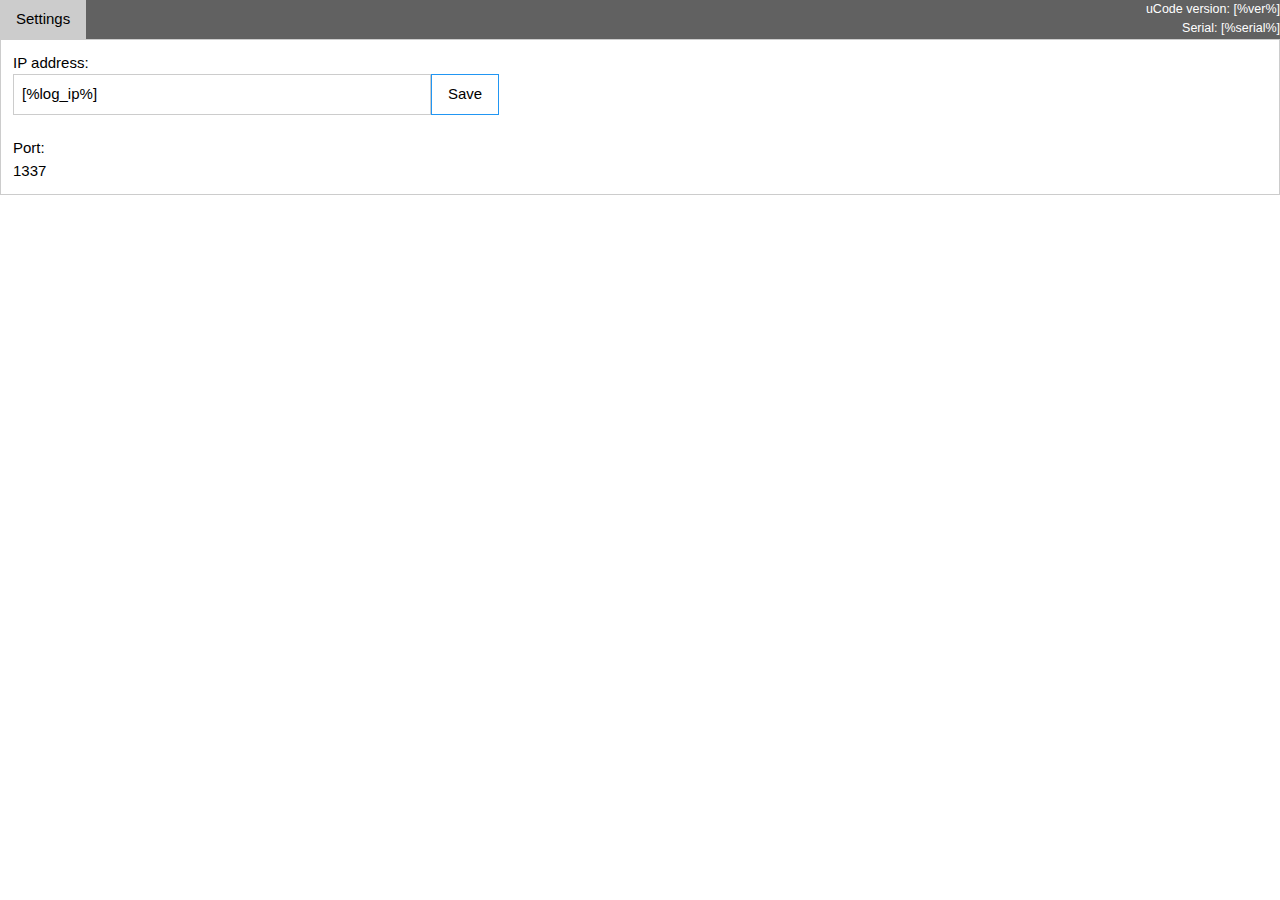
==== main/html/debug.html @ 43709cb4 "Added remote UDP logging" ====
<head>
<meta http-equiv="Content-Type" content="text/html;charset=ISO-8859-1">
<meta name="viewport" content="width=device-width,initial-scale=1.0">
<link rel="stylesheet" href="styles.css">
<link rel="shortcut icon" href="favicon.ico" type="image/x-icon">
</head>
<html><body>

<div class="w3-bar w3-dark-grey">
  <button class="w3-bar-item w3-button tablink" id="defaultOpen" onclick="openTab(event, 'SettingsTab')">Settings</button>
  <div align=right style="font-size:smaller">uCode version: [%ver%]</div>
  <div align=right style="font-size:smaller">Serial: [%serial%]</div>
</div>

<!-- ############ Main settings tab ############ -->
<div id="SettingsTab" class="w3-container w3-border tabcontent" style="border:1px solid #000;padding: 12px">
<form name="settingsForm" class="w3-container3">
<div class="w3-third">
<label>IP address:</label>
<input class="w3-input w3-border" placeholder="One" type='text' maxlength='15' name='ipaddr' value="[%log_ip%]" onchange='httpGetNoWait( "name=log_ip&value=" + this.value);'><br>
<label>Port:</label><div>1337</div>
</div>

<br>
<input class="w3-button w3-border w3-border-blue" type='button' value='Save' onclick='return commit_debug_data();'>
</form>

  <div id="saved_modal" class="w3-modal">
    <div class="w3-modal-content w3-card w3-center" style="max-width:600px">
    <header class="w3-container w3-teal">
      <h2>Information</h2>
    </header>
    <div class="w3-container">
      <div class="w3-center"><br>
      The settings are saved.
      </div>
    </div>

      <div class="w3-container w3-padding-16">
        <button onclick="document.getElementById('saved_modal').style.display='none'" type="button" class="w3-button w3-green w3-right">Ok</button>
      </div>
    </div>
  </div>

</div>
<br>

<script type="text/javascript">

function openTab(evt, tabName)
{
    var i, tabcontent, tablinks;
    tabcontent = document.getElementsByClassName("tabcontent");
    for (i = 0; i < tabcontent.length; i++) {
        tabcontent[i].style.display = "none";
    }
    tablinks = document.getElementsByClassName("tablink");
    for (i = 0; i < tablinks.length; i++) {
        tablinks[i].className = tablinks[i].className.replace(" w3-blue", "");
    }
    document.getElementById(tabName).style.display = "block";
    evt.currentTarget.className += " w3-blue";
} 

function httpGet(theUrl, callback)
{
    var xmlHttp = new XMLHttpRequest();
    xmlHttp.open( "POST", "/param", true );
    xmlHttp.addEventListener("load", function(e)
    {
        if (this.status == 200) {
            callback(this.responseText);
        };
    } );
    xmlHttp.send( theUrl );
}

function httpGetNoWait(theUrl)
{
    var xmlHttp = new XMLHttpRequest();
    xmlHttp.open( "POST", "/param", true );
    xmlHttp.send( theUrl );
}

function commit_debug_data()
{
    httpGet( "name=apply_debug&value=true", function(v) {
       document.getElementById('saved_modal').style.display='block'; } );
    return true;
}

document.getElementById("defaultOpen").click();

</script>
</body></html>
---- main/html/styles.css ----
﻿/* W3.CSS 4.12 Novemberr 2018 by Jan Egil and Borge Refsnes */
html{box-sizing:border-box}*,*:before,*:after{box-sizing:inherit}
/* Extract from normalize.css by Nicolas Gallagher and Jonathan Neal git.io/normalize */
html{-ms-text-size-adjust:100%;-webkit-text-size-adjust:100%}body{margin:0}
article,aside,details,figcaption,figure,footer,header,main,menu,nav,section,summary{display:block}
audio,canvas,progress,video{display:inline-block}progress{vertical-align:baseline}
audio:not([controls]){display:none;height:0}[hidden],template{display:none}
a{background-color:transparent;-webkit-text-decoration-skip:objects}
a:active,a:hover{outline-width:0}abbr[title]{border-bottom:none;text-decoration:underline;text-decoration:underline dotted}
dfn{font-style:italic}mark{background:#ff0;color:#000}
small{font-size:80%}sub,sup{font-size:75%;line-height:0;position:relative;vertical-align:baseline}
sub{bottom:-0.25em}sup{top:-0.5em}figure{margin:1em 40px}img{border-style:none}svg:not(:root){overflow:hidden}
code,kbd,pre,samp{font-family:monospace,monospace;font-size:1em}hr{box-sizing:content-box;height:0;overflow:visible}
button,input,select,textarea{font:inherit;margin:0}optgroup{font-weight:bold}
button,input{overflow:visible}button,select{text-transform:none}
button,html [type=button],[type=reset],[type=submit]{-webkit-appearance:button}
button::-moz-focus-inner, [type=button]::-moz-focus-inner, [type=reset]::-moz-focus-inner, [type=submit]::-moz-focus-inner{border-style:none;padding:0}
button:-moz-focusring, [type=button]:-moz-focusring, [type=reset]:-moz-focusring, [type=submit]:-moz-focusring{outline:1px dotted ButtonText}
fieldset{border:1px solid #c0c0c0;margin:0 2px;padding:.35em .625em .75em}
legend{color:inherit;display:table;max-width:100%;padding:0;white-space:normal}textarea{overflow:auto}
[type=checkbox],[type=radio]{padding:0}
[type=number]::-webkit-inner-spin-button,[type=number]::-webkit-outer-spin-button{height:auto}
[type=search]{-webkit-appearance:textfield;outline-offset:-2px}
[type=search]::-webkit-search-cancel-button,[type=search]::-webkit-search-decoration{-webkit-appearance:none}
::-webkit-input-placeholder{color:inherit;opacity:0.54}
::-webkit-file-upload-button{-webkit-appearance:button;font:inherit}
/* End extract */
html,body{font-family:Verdana,sans-serif;font-size:15px;line-height:1.5}html{overflow-x:hidden}
h1{font-size:36px}h2{font-size:30px}h3{font-size:24px}h4{font-size:20px}h5{font-size:18px}h6{font-size:16px}.w3-serif{font-family:serif}
h1,h2,h3,h4,h5,h6{font-family:"Segoe UI",Arial,sans-serif;font-weight:400;margin:10px 0}.w3-wide{letter-spacing:4px}
hr{border:0;border-top:1px solid #eee;margin:20px 0}
.w3-image{max-width:100%;height:auto}img{vertical-align:middle}a{color:inherit}
.w3-table,.w3-table-all{border-collapse:collapse;border-spacing:0;width:100%;display:table}.w3-table-all{border:1px solid #ccc}
.w3-bordered tr,.w3-table-all tr{border-bottom:1px solid #ddd}.w3-striped tbody tr:nth-child(even){background-color:#f1f1f1}
.w3-table-all tr:nth-child(odd){background-color:#fff}.w3-table-all tr:nth-child(even){background-color:#f1f1f1}
.w3-hoverable tbody tr:hover,.w3-ul.w3-hoverable li:hover{background-color:#ccc}.w3-centered tr th,.w3-centered tr td{text-align:center}
.w3-table td,.w3-table th,.w3-table-all td,.w3-table-all th{padding:8px 8px;display:table-cell;text-align:left;vertical-align:top}
.w3-table th:first-child,.w3-table td:first-child,.w3-table-all th:first-child,.w3-table-all td:first-child{padding-left:16px}
.w3-btn,.w3-button{border:none;display:inline-block;padding:8px 16px;vertical-align:middle;overflow:hidden;text-decoration:none;color:inherit;background-color:inherit;text-align:center;cursor:pointer;white-space:nowrap}
.w3-btn:hover{box-shadow:0 8px 16px 0 rgba(0,0,0,0.2),0 6px 20px 0 rgba(0,0,0,0.19)}
.w3-btn,.w3-button{-webkit-touch-callout:none;-webkit-user-select:none;-khtml-user-select:none;-moz-user-select:none;-ms-user-select:none;user-select:none}   
.w3-disabled,.w3-btn:disabled,.w3-button:disabled{cursor:not-allowed;opacity:0.3}.w3-disabled *,:disabled *{pointer-events:none}
.w3-btn.w3-disabled:hover,.w3-btn:disabled:hover{box-shadow:none}
.w3-badge,.w3-tag{background-color:#000;color:#fff;display:inline-block;padding-left:8px;padding-right:8px;text-align:center}.w3-badge{border-radius:50%}
.w3-ul{list-style-type:none;padding:0;margin:0}.w3-ul li{padding:8px 16px;border-bottom:1px solid #ddd}.w3-ul li:last-child{border-bottom:none}
.w3-tooltip,.w3-display-container{position:relative}.w3-tooltip .w3-text{display:none}.w3-tooltip:hover .w3-text{display:inline-block}
.w3-ripple:active{opacity:0.5}.w3-ripple{transition:opacity 0s}
.w3-input{padding:8px;display:block;border:none;border-bottom:1px solid #ccc;width:100%}
.w3-select{padding:9px 0;width:100%;border:none;border-bottom:1px solid #ccc}
.w3-dropdown-click,.w3-dropdown-hover{position:relative;display:inline-block;cursor:pointer}
.w3-dropdown-hover:hover .w3-dropdown-content{display:block}
.w3-dropdown-hover:first-child,.w3-dropdown-click:hover{background-color:#ccc;color:#000}
.w3-dropdown-hover:hover > .w3-button:first-child,.w3-dropdown-click:hover > .w3-button:first-child{background-color:#ccc;color:#000}
.w3-dropdown-content{cursor:auto;color:#000;background-color:#fff;display:none;position:absolute;min-width:160px;margin:0;padding:0;z-index:1}
.w3-check,.w3-radio{width:24px;height:24px;position:relative;top:6px}
.w3-sidebar{height:100%;width:200px;background-color:#fff;position:fixed!important;z-index:1;overflow:auto}
.w3-bar-block .w3-dropdown-hover,.w3-bar-block .w3-dropdown-click{width:100%}
.w3-bar-block .w3-dropdown-hover .w3-dropdown-content,.w3-bar-block .w3-dropdown-click .w3-dropdown-content{min-width:100%}
.w3-bar-block .w3-dropdown-hover .w3-button,.w3-bar-block .w3-dropdown-click .w3-button{width:100%;text-align:left;padding:8px 16px}
.w3-main,#main{transition:margin-left .4s}
.w3-modal{z-index:3;display:none;padding-top:100px;position:fixed;left:0;top:0;width:100%;height:100%;overflow:auto;background-color:rgb(0,0,0);background-color:rgba(0,0,0,0.4)}
.w3-modal-content{margin:auto;background-color:#fff;position:relative;padding:0;outline:0;width:600px}
.w3-bar{width:100%;overflow:hidden}.w3-center .w3-bar{display:inline-block;width:auto}
.w3-bar .w3-bar-item{padding:8px 16px;float:left;width:auto;border:none;display:block;outline:0}
.w3-bar .w3-dropdown-hover,.w3-bar .w3-dropdown-click{position:static;float:left}
.w3-bar .w3-button{white-space:normal}
.w3-bar-block .w3-bar-item{width:100%;display:block;padding:8px 16px;text-align:left;border:none;white-space:normal;float:none;outline:0}
.w3-bar-block.w3-center .w3-bar-item{text-align:center}.w3-block{display:block;width:100%}
.w3-responsive{display:block;overflow-x:auto}
.w3-container:after,.w3-container:before,.w3-panel:after,.w3-panel:before,.w3-row:after,.w3-row:before,.w3-row-padding:after,.w3-row-padding:before,
.w3-cell-row:before,.w3-cell-row:after,.w3-clear:after,.w3-clear:before,.w3-bar:before,.w3-bar:after{content:"";display:table;clear:both}
.w3-col,.w3-half,.w3-third,.w3-twothird,.w3-threequarter,.w3-quarter{float:left;width:100%}
.w3-col.s1{width:8.33333%}.w3-col.s2{width:16.66666%}.w3-col.s3{width:24.99999%}.w3-col.s4{width:33.33333%}
.w3-col.s5{width:41.66666%}.w3-col.s6{width:49.99999%}.w3-col.s7{width:58.33333%}.w3-col.s8{width:66.66666%}
.w3-col.s9{width:74.99999%}.w3-col.s10{width:83.33333%}.w3-col.s11{width:91.66666%}.w3-col.s12{width:99.99999%}
@media (min-width:601px){.w3-col.m1{width:8.33333%}.w3-col.m2{width:16.66666%}.w3-col.m3,.w3-quarter{width:24.99999%}.w3-col.m4,.w3-third{width:33.33333%}
.w3-col.m5{width:41.66666%}.w3-col.m6,.w3-half{width:49.99999%}.w3-col.m7{width:58.33333%}.w3-col.m8,.w3-twothird{width:66.66666%}
.w3-col.m9,.w3-threequarter{width:74.99999%}.w3-col.m10{width:83.33333%}.w3-col.m11{width:91.66666%}.w3-col.m12{width:99.99999%}}
@media (min-width:993px){.w3-col.l1{width:8.33333%}.w3-col.l2{width:16.66666%}.w3-col.l3{width:24.99999%}.w3-col.l4{width:33.33333%}
.w3-col.l5{width:41.66666%}.w3-col.l6{width:49.99999%}.w3-col.l7{width:58.33333%}.w3-col.l8{width:66.66666%}
.w3-col.l9{width:74.99999%}.w3-col.l10{width:83.33333%}.w3-col.l11{width:91.66666%}.w3-col.l12{width:99.99999%}}
.w3-rest{overflow:hidden}.w3-stretch{margin-left:-16px;margin-right:-16px}
.w3-content,.w3-auto{margin-left:auto;margin-right:auto}.w3-content{max-width:980px}.w3-auto{max-width:1140px}
.w3-cell-row{display:table;width:100%}.w3-cell{display:table-cell}
.w3-cell-top{vertical-align:top}.w3-cell-middle{vertical-align:middle}.w3-cell-bottom{vertical-align:bottom}
.w3-hide{display:none!important}.w3-show-block,.w3-show{display:block!important}.w3-show-inline-block{display:inline-block!important}
@media (max-width:1205px){.w3-auto{max-width:95%}}
@media (max-width:600px){.w3-modal-content{margin:0 10px;width:auto!important}.w3-modal{padding-top:30px}
.w3-dropdown-hover.w3-mobile .w3-dropdown-content,.w3-dropdown-click.w3-mobile .w3-dropdown-content{position:relative}	
.w3-hide-small{display:none!important}.w3-mobile{display:block;width:100%!important}.w3-bar-item.w3-mobile,.w3-dropdown-hover.w3-mobile,.w3-dropdown-click.w3-mobile{text-align:center}
.w3-dropdown-hover.w3-mobile,.w3-dropdown-hover.w3-mobile .w3-btn,.w3-dropdown-hover.w3-mobile .w3-button,.w3-dropdown-click.w3-mobile,.w3-dropdown-click.w3-mobile .w3-btn,.w3-dropdown-click.w3-mobile .w3-button{width:100%}}
@media (max-width:768px){.w3-modal-content{width:500px}.w3-modal{padding-top:50px}}
@media (min-width:993px){.w3-modal-content{width:900px}.w3-hide-large{display:none!important}.w3-sidebar.w3-collapse{display:block!important}}
@media (max-width:992px) and (min-width:601px){.w3-hide-medium{display:none!important}}
@media (max-width:992px){.w3-sidebar.w3-collapse{display:none}.w3-main{margin-left:0!important;margin-right:0!important}.w3-auto{max-width:100%}}
.w3-top,.w3-bottom{position:fixed;width:100%;z-index:1}.w3-top{top:0}.w3-bottom{bottom:0}
.w3-overlay{position:fixed;display:none;width:100%;height:100%;top:0;left:0;right:0;bottom:0;background-color:rgba(0,0,0,0.5);z-index:2}
.w3-display-topleft{position:absolute;left:0;top:0}.w3-display-topright{position:absolute;right:0;top:0}
.w3-display-bottomleft{position:absolute;left:0;bottom:0}.w3-display-bottomright{position:absolute;right:0;bottom:0}
.w3-display-middle{position:absolute;top:50%;left:50%;transform:translate(-50%,-50%);-ms-transform:translate(-50%,-50%)}
.w3-display-left{position:absolute;top:50%;left:0%;transform:translate(0%,-50%);-ms-transform:translate(-0%,-50%)}
.w3-display-right{position:absolute;top:50%;right:0%;transform:translate(0%,-50%);-ms-transform:translate(0%,-50%)}
.w3-display-topmiddle{position:absolute;left:50%;top:0;transform:translate(-50%,0%);-ms-transform:translate(-50%,0%)}
.w3-display-bottommiddle{position:absolute;left:50%;bottom:0;transform:translate(-50%,0%);-ms-transform:translate(-50%,0%)}
.w3-display-container:hover .w3-display-hover{display:block}.w3-display-container:hover span.w3-display-hover{display:inline-block}.w3-display-hover{display:none}
.w3-display-position{position:absolute}
.w3-circle{border-radius:50%}
.w3-round-small{border-radius:2px}.w3-round,.w3-round-medium{border-radius:4px}.w3-round-large{border-radius:8px}.w3-round-xlarge{border-radius:16px}.w3-round-xxlarge{border-radius:32px}
.w3-row-padding,.w3-row-padding>.w3-half,.w3-row-padding>.w3-third,.w3-row-padding>.w3-twothird,.w3-row-padding>.w3-threequarter,.w3-row-padding>.w3-quarter,.w3-row-padding>.w3-col{padding:0 8px}
.w3-container,.w3-panel{padding:0.01em 16px}.w3-panel{margin-top:16px;margin-bottom:16px}
.w3-code,.w3-codespan{font-family:Consolas,"courier new";font-size:16px}
.w3-code{width:auto;background-color:#fff;padding:8px 12px;border-left:4px solid #4CAF50;word-wrap:break-word}
.w3-codespan{color:crimson;background-color:#f1f1f1;padding-left:4px;padding-right:4px;font-size:110%}
.w3-card,.w3-card-2{box-shadow:0 2px 5px 0 rgba(0,0,0,0.16),0 2px 10px 0 rgba(0,0,0,0.12)}
.w3-card-4,.w3-hover-shadow:hover{box-shadow:0 4px 10px 0 rgba(0,0,0,0.2),0 4px 20px 0 rgba(0,0,0,0.19)}
.w3-spin{animation:w3-spin 2s infinite linear}@keyframes w3-spin{0%{transform:rotate(0deg)}100%{transform:rotate(359deg)}}
.w3-animate-fading{animation:fading 10s infinite}@keyframes fading{0%{opacity:0}50%{opacity:1}100%{opacity:0}}
.w3-animate-opacity{animation:opac 0.8s}@keyframes opac{from{opacity:0} to{opacity:1}}
.w3-animate-top{position:relative;animation:animatetop 0.4s}@keyframes animatetop{from{top:-300px;opacity:0} to{top:0;opacity:1}}
.w3-animate-left{position:relative;animation:animateleft 0.4s}@keyframes animateleft{from{left:-300px;opacity:0} to{left:0;opacity:1}}
.w3-animate-right{position:relative;animation:animateright 0.4s}@keyframes animateright{from{right:-300px;opacity:0} to{right:0;opacity:1}}
.w3-animate-bottom{position:relative;animation:animatebottom 0.4s}@keyframes animatebottom{from{bottom:-300px;opacity:0} to{bottom:0;opacity:1}}
.w3-animate-zoom {animation:animatezoom 0.6s}@keyframes animatezoom{from{transform:scale(0)} to{transform:scale(1)}}
.w3-animate-input{transition:width 0.4s ease-in-out}.w3-animate-input:focus{width:100%!important}
.w3-opacity,.w3-hover-opacity:hover{opacity:0.60}.w3-opacity-off,.w3-hover-opacity-off:hover{opacity:1}
.w3-opacity-max{opacity:0.25}.w3-opacity-min{opacity:0.75}
.w3-greyscale-max,.w3-grayscale-max,.w3-hover-greyscale:hover,.w3-hover-grayscale:hover{filter:grayscale(100%)}
.w3-greyscale,.w3-grayscale{filter:grayscale(75%)}.w3-greyscale-min,.w3-grayscale-min{filter:grayscale(50%)}
.w3-sepia{filter:sepia(75%)}.w3-sepia-max,.w3-hover-sepia:hover{filter:sepia(100%)}.w3-sepia-min{filter:sepia(50%)}
.w3-tiny{font-size:10px!important}.w3-small{font-size:12px!important}.w3-medium{font-size:15px!important}.w3-large{font-size:18px!important}
.w3-xlarge{font-size:24px!important}.w3-xxlarge{font-size:36px!important}.w3-xxxlarge{font-size:48px!important}.w3-jumbo{font-size:64px!important}
.w3-left-align{text-align:left!important}.w3-right-align{text-align:right!important}.w3-justify{text-align:justify!important}.w3-center{text-align:center!important}
.w3-border-0{border:0!important}.w3-border{border:1px solid #ccc!important}
.w3-border-top{border-top:1px solid #ccc!important}.w3-border-bottom{border-bottom:1px solid #ccc!important}
.w3-border-left{border-left:1px solid #ccc!important}.w3-border-right{border-right:1px solid #ccc!important}
.w3-topbar{border-top:6px solid #ccc!important}.w3-bottombar{border-bottom:6px solid #ccc!important}
.w3-leftbar{border-left:6px solid #ccc!important}.w3-rightbar{border-right:6px solid #ccc!important}
.w3-section,.w3-code{margin-top:16px!important;margin-bottom:16px!important}
.w3-margin{margin:16px!important}.w3-margin-top{margin-top:16px!important}.w3-margin-bottom{margin-bottom:16px!important}
.w3-margin-left{margin-left:16px!important}.w3-margin-right{margin-right:16px!important}
.w3-padding-small{padding:4px 8px!important}.w3-padding{padding:8px 16px!important}.w3-padding-large{padding:12px 24px!important}
.w3-padding-16{padding-top:16px!important;padding-bottom:16px!important}.w3-padding-24{padding-top:24px!important;padding-bottom:24px!important}
.w3-padding-32{padding-top:32px!important;padding-bottom:32px!important}.w3-padding-48{padding-top:48px!important;padding-bottom:48px!important}
.w3-padding-64{padding-top:64px!important;padding-bottom:64px!important}
.w3-left{float:left!important}.w3-right{float:right!important}
.w3-button:hover{color:#000!important;background-color:#ccc!important}
.w3-transparent,.w3-hover-none:hover{background-color:transparent!important}
.w3-hover-none:hover{box-shadow:none!important}
/* Colors */
.w3-amber,.w3-hover-amber:hover{color:#000!important;background-color:#ffc107!important}
.w3-aqua,.w3-hover-aqua:hover{color:#000!important;background-color:#00ffff!important}
.w3-blue,.w3-hover-blue:hover{color:#fff!important;background-color:#2196F3!important}
.w3-light-blue,.w3-hover-light-blue:hover{color:#000!important;background-color:#87CEEB!important}
.w3-brown,.w3-hover-brown:hover{color:#fff!important;background-color:#795548!important}
.w3-cyan,.w3-hover-cyan:hover{color:#000!important;background-color:#00bcd4!important}
.w3-blue-grey,.w3-hover-blue-grey:hover,.w3-blue-gray,.w3-hover-blue-gray:hover{color:#fff!important;background-color:#607d8b!important}
.w3-green,.w3-hover-green:hover{color:#fff!important;background-color:#4CAF50!important}
.w3-light-green,.w3-hover-light-green:hover{color:#000!important;background-color:#8bc34a!important}
.w3-indigo,.w3-hover-indigo:hover{color:#fff!important;background-color:#3f51b5!important}
.w3-khaki,.w3-hover-khaki:hover{color:#000!important;background-color:#f0e68c!important}
.w3-lime,.w3-hover-lime:hover{color:#000!important;background-color:#cddc39!important}
.w3-orange,.w3-hover-orange:hover{color:#000!important;background-color:#ff9800!important}
.w3-deep-orange,.w3-hover-deep-orange:hover{color:#fff!important;background-color:#ff5722!important}
.w3-pink,.w3-hover-pink:hover{color:#fff!important;background-color:#e91e63!important}
.w3-purple,.w3-hover-purple:hover{color:#fff!important;background-color:#9c27b0!important}
.w3-deep-purple,.w3-hover-deep-purple:hover{color:#fff!important;background-color:#673ab7!important}
.w3-red,.w3-hover-red:hover{color:#fff!important;background-color:#f44336!important}
.w3-sand,.w3-hover-sand:hover{color:#000!important;background-color:#fdf5e6!important}
.w3-teal,.w3-hover-teal:hover{color:#fff!important;background-color:#009688!important}
.w3-yellow,.w3-hover-yellow:hover{color:#000!important;background-color:#ffeb3b!important}
.w3-white,.w3-hover-white:hover{color:#000!important;background-color:#fff!important}
.w3-black,.w3-hover-black:hover{color:#fff!important;background-color:#000!important}
.w3-grey,.w3-hover-grey:hover,.w3-gray,.w3-hover-gray:hover{color:#000!important;background-color:#9e9e9e!important}
.w3-light-grey,.w3-hover-light-grey:hover,.w3-light-gray,.w3-hover-light-gray:hover{color:#000!important;background-color:#f1f1f1!important}
.w3-dark-grey,.w3-hover-dark-grey:hover,.w3-dark-gray,.w3-hover-dark-gray:hover{color:#fff!important;background-color:#616161!important}
.w3-pale-red,.w3-hover-pale-red:hover{color:#000!important;background-color:#ffdddd!important}
.w3-pale-green,.w3-hover-pale-green:hover{color:#000!important;background-color:#ddffdd!important}
.w3-pale-yellow,.w3-hover-pale-yellow:hover{color:#000!important;background-color:#ffffcc!important}
.w3-pale-blue,.w3-hover-pale-blue:hover{color:#000!important;background-color:#ddffff!important}
.w3-text-amber,.w3-hover-text-amber:hover{color:#ffc107!important}
.w3-text-aqua,.w3-hover-text-aqua:hover{color:#00ffff!important}
.w3-text-blue,.w3-hover-text-blue:hover{color:#2196F3!important}
.w3-text-light-blue,.w3-hover-text-light-blue:hover{color:#87CEEB!important}
.w3-text-brown,.w3-hover-text-brown:hover{color:#795548!important}
.w3-text-cyan,.w3-hover-text-cyan:hover{color:#00bcd4!important}
.w3-text-blue-grey,.w3-hover-text-blue-grey:hover,.w3-text-blue-gray,.w3-hover-text-blue-gray:hover{color:#607d8b!important}
.w3-text-green,.w3-hover-text-green:hover{color:#4CAF50!important}
.w3-text-light-green,.w3-hover-text-light-green:hover{color:#8bc34a!important}
.w3-text-indigo,.w3-hover-text-indigo:hover{color:#3f51b5!important}
.w3-text-khaki,.w3-hover-text-khaki:hover{color:#b4aa50!important}
.w3-text-lime,.w3-hover-text-lime:hover{color:#cddc39!important}
.w3-text-orange,.w3-hover-text-orange:hover{color:#ff9800!important}
.w3-text-deep-orange,.w3-hover-text-deep-orange:hover{color:#ff5722!important}
.w3-text-pink,.w3-hover-text-pink:hover{color:#e91e63!important}
.w3-text-purple,.w3-hover-text-purple:hover{color:#9c27b0!important}
.w3-text-deep-purple,.w3-hover-text-deep-purple:hover{color:#673ab7!important}
.w3-text-red,.w3-hover-text-red:hover{color:#f44336!important}
.w3-text-sand,.w3-hover-text-sand:hover{color:#fdf5e6!important}
.w3-text-teal,.w3-hover-text-teal:hover{color:#009688!important}
.w3-text-yellow,.w3-hover-text-yellow:hover{color:#d2be0e!important}
.w3-text-white,.w3-hover-text-white:hover{color:#fff!important}
.w3-text-black,.w3-hover-text-black:hover{color:#000!important}
.w3-text-grey,.w3-hover-text-grey:hover,.w3-text-gray,.w3-hover-text-gray:hover{color:#757575!important}
.w3-text-light-grey,.w3-hover-text-light-grey:hover,.w3-text-light-gray,.w3-hover-text-light-gray:hover{color:#f1f1f1!important}
.w3-text-dark-grey,.w3-hover-text-dark-grey:hover,.w3-text-dark-gray,.w3-hover-text-dark-gray:hover{color:#3a3a3a!important}
.w3-border-amber,.w3-hover-border-amber:hover{border-color:#ffc107!important}
.w3-border-aqua,.w3-hover-border-aqua:hover{border-color:#00ffff!important}
.w3-border-blue,.w3-hover-border-blue:hover{border-color:#2196F3!important}
.w3-border-light-blue,.w3-hover-border-light-blue:hover{border-color:#87CEEB!important}
.w3-border-brown,.w3-hover-border-brown:hover{border-color:#795548!important}
.w3-border-cyan,.w3-hover-border-cyan:hover{border-color:#00bcd4!important}
.w3-border-blue-grey,.w3-hover-border-blue-grey:hover,.w3-border-blue-gray,.w3-hover-border-blue-gray:hover{border-color:#607d8b!important}
.w3-border-green,.w3-hover-border-green:hover{border-color:#4CAF50!important}
.w3-border-light-green,.w3-hover-border-light-green:hover{border-color:#8bc34a!important}
.w3-border-indigo,.w3-hover-border-indigo:hover{border-color:#3f51b5!important}
.w3-border-khaki,.w3-hover-border-khaki:hover{border-color:#f0e68c!important}
.w3-border-lime,.w3-hover-border-lime:hover{border-color:#cddc39!important}
.w3-border-orange,.w3-hover-border-orange:hover{border-color:#ff9800!important}
.w3-border-deep-orange,.w3-hover-border-deep-orange:hover{border-color:#ff5722!important}
.w3-border-pink,.w3-hover-border-pink:hover{border-color:#e91e63!important}
.w3-border-purple,.w3-hover-border-purple:hover{border-color:#9c27b0!important}
.w3-border-deep-purple,.w3-hover-border-deep-purple:hover{border-color:#673ab7!important}
.w3-border-red,.w3-hover-border-red:hover{border-color:#f44336!important}
.w3-border-sand,.w3-hover-border-sand:hover{border-color:#fdf5e6!important}
.w3-border-teal,.w3-hover-border-teal:hover{border-color:#009688!important}
.w3-border-yellow,.w3-hover-border-yellow:hover{border-color:#ffeb3b!important}
.w3-border-white,.w3-hover-border-white:hover{border-color:#fff!important}
.w3-border-black,.w3-hover-border-black:hover{border-color:#000!important}
.w3-border-grey,.w3-hover-border-grey:hover,.w3-border-gray,.w3-hover-border-gray:hover{border-color:#9e9e9e!important}
.w3-border-light-grey,.w3-hover-border-light-grey:hover,.w3-border-light-gray,.w3-hover-border-light-gray:hover{border-color:#f1f1f1!important}
.w3-border-dark-grey,.w3-hover-border-dark-grey:hover,.w3-border-dark-gray,.w3-hover-border-dark-gray:hover{border-color:#616161!important}
.w3-border-pale-red,.w3-hover-border-pale-red:hover{border-color:#ffe7e7!important}.w3-border-pale-green,.w3-hover-border-pale-green:hover{border-color:#e7ffe7!important}
.w3-border-pale-yellow,.w3-hover-border-pale-yellow:hover{border-color:#ffffcc!important}.w3-border-pale-blue,.w3-hover-border-pale-blue:hover{border-color:#e7ffff!important}
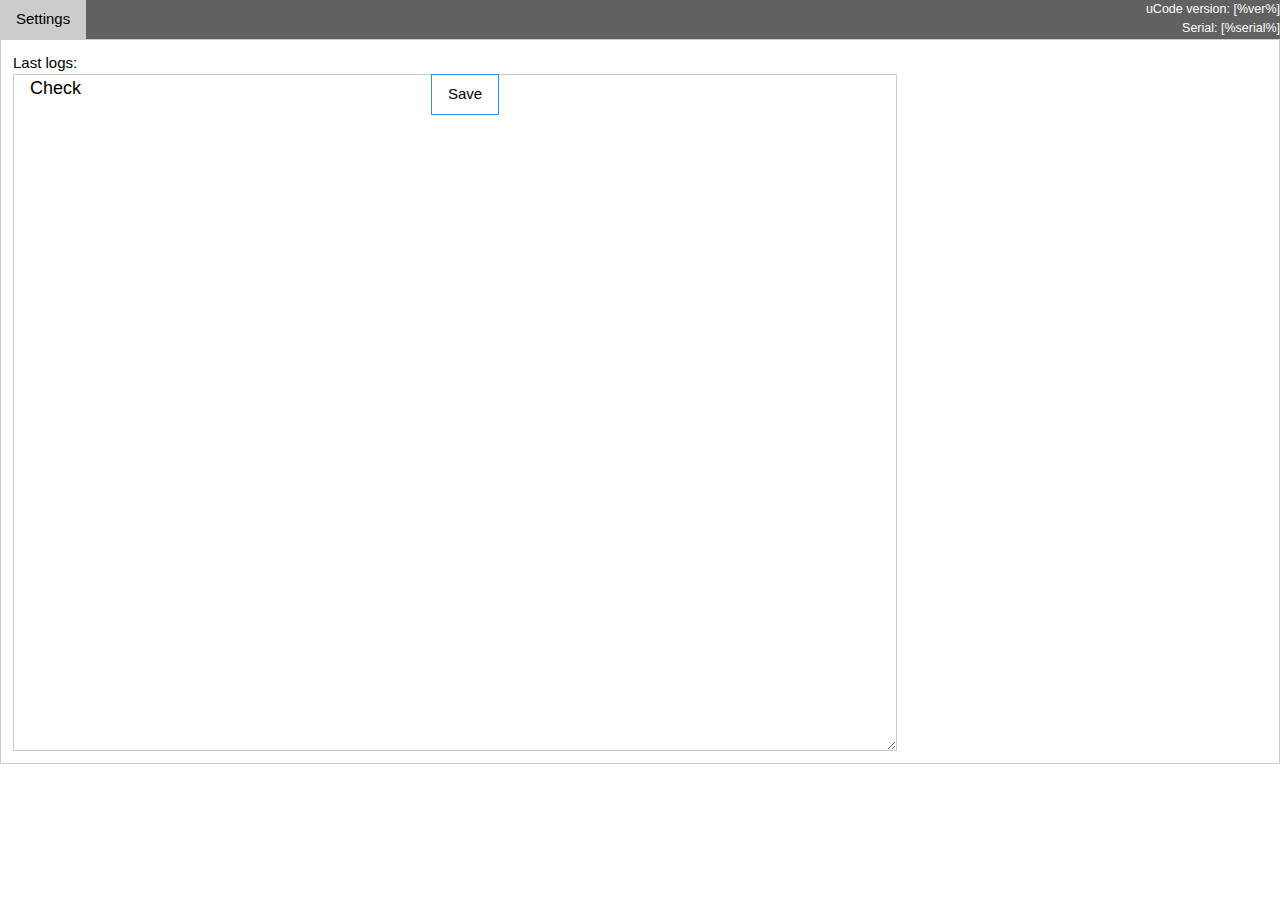
==== commit 7e320744: "Enabled ram logger, disabled udp logger" ====
--- a/main/html/debug.html
+++ b/main/html/debug.html
@@ -16,9 +16,8 @@
 <div id="SettingsTab" class="w3-container w3-border tabcontent" style="border:1px solid #000;padding: 12px">
 <form name="settingsForm" class="w3-container3">
 <div class="w3-third">
-<label>IP address:</label>
-<input class="w3-input w3-border" placeholder="One" type='text' maxlength='15' name='ipaddr' value="[%log_ip%]" onchange='httpGetNoWait( "name=log_ip&value=" + this.value);'><br>
-<label>Port:</label><div>1337</div>
+<label>Last logs:</label>
+<textarea id="logedit" rows="25" cols="80" class="w3-container w3-border w3-large">Check</textarea>
 </div>
 
 <br>
@@ -62,7 +61,7 @@
     evt.currentTarget.className += " w3-blue";
 } 
 
-function httpGet(theUrl, callback)
+function httpPost(theUrl, callback)
 {
     var xmlHttp = new XMLHttpRequest();
     xmlHttp.open( "POST", "/param", true );
@@ -75,6 +74,19 @@
     xmlHttp.send( theUrl );
 }
 
+function httpGet(theUrl, callback)
+{
+    var xmlHttp = new XMLHttpRequest();
+    xmlHttp.open( "GET", theUrl, true );
+    xmlHttp.addEventListener("load", function(e)
+    {
+        if (this.status == 200) {
+            callback(this.responseText);
+        };
+    } );
+    xmlHttp.send( "" );
+}
+
 function httpGetNoWait(theUrl)
 {
     var xmlHttp = new XMLHttpRequest();
@@ -84,12 +96,15 @@
 
 function commit_debug_data()
 {
-    httpGet( "name=apply_debug&value=true", function(v) {
+    httpPost( "name=apply_debug&value=true", function(v) {
        document.getElementById('saved_modal').style.display='block'; } );
     return true;
 }
 
 document.getElementById("defaultOpen").click();
+httpGet( "/log", function(v) {
+   document.getElementById("logedit").value = v;
+} );
 
 </script>
 </body></html>
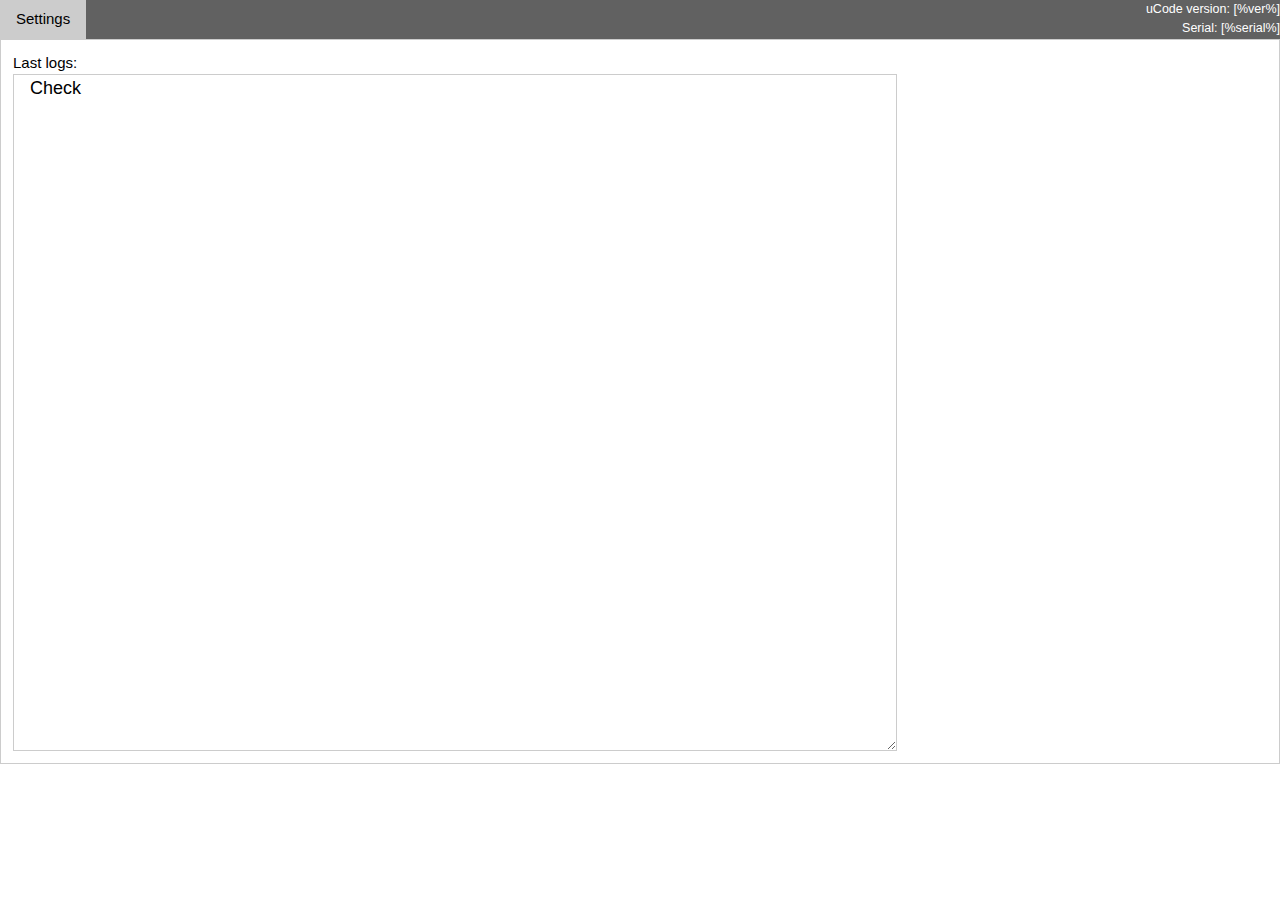
==== commit 4dc22a7e: "Removed button from debug html" ====
--- a/main/html/debug.html
+++ b/main/html/debug.html
@@ -21,7 +21,6 @@
 </div>
 
 <br>
-<input class="w3-button w3-border w3-border-blue" type='button' value='Save' onclick='return commit_debug_data();'>
 </form>
 
   <div id="saved_modal" class="w3-modal">
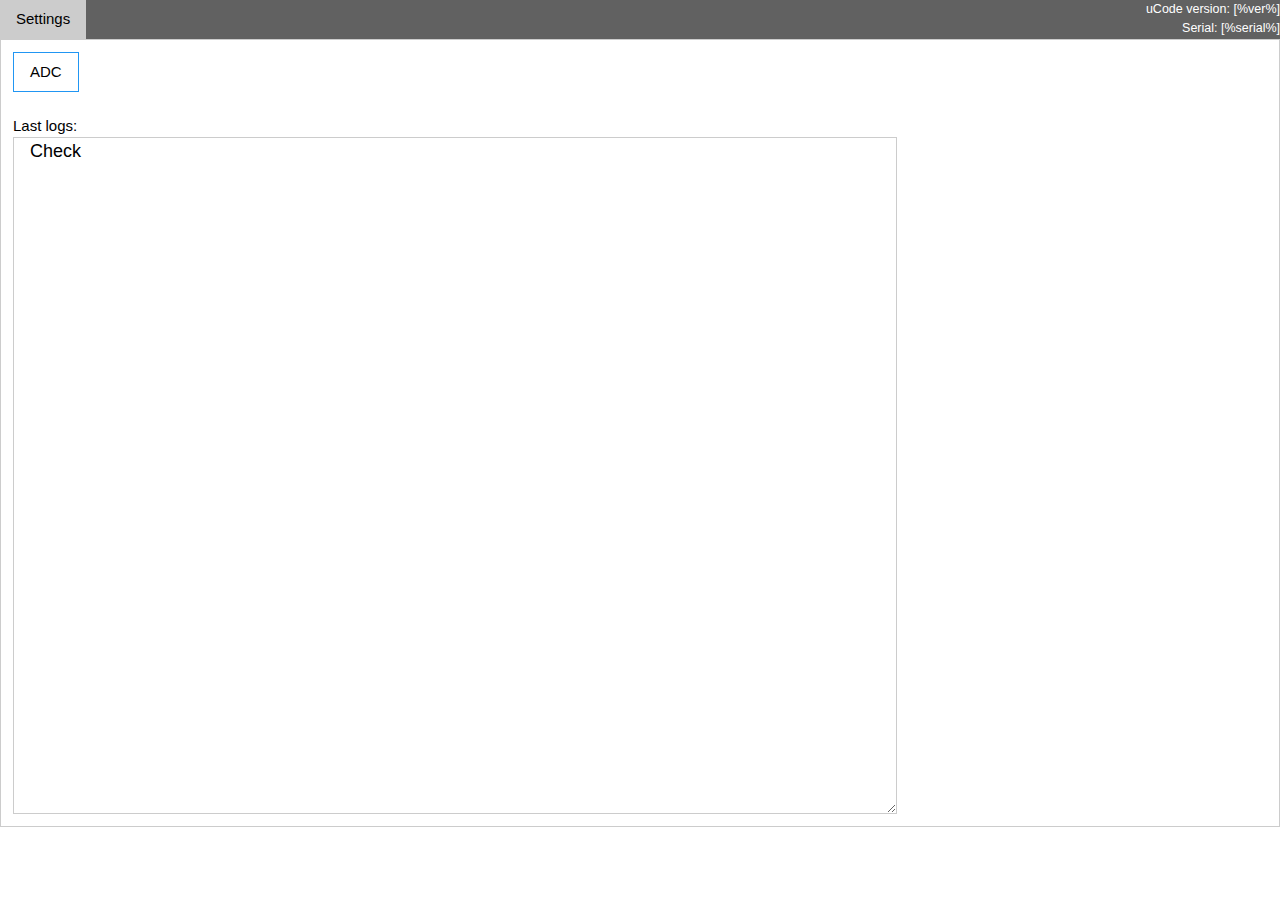
==== commit 328d22b4: "Added option to read raw adc values" ====
--- a/main/html/debug.html
+++ b/main/html/debug.html
@@ -15,31 +15,16 @@
 <!-- ############ Main settings tab ############ -->
 <div id="SettingsTab" class="w3-container w3-border tabcontent" style="border:1px solid #000;padding: 12px">
 <form name="settingsForm" class="w3-container3">
+<div>
+<input class="w3-button w3-border w3-border-blue" type='button' value='ADC' onclick='httpGetNoWait("name=adc&value=yes");'>
+</div>
+<br>
 <div class="w3-third">
 <label>Last logs:</label>
 <textarea id="logedit" rows="25" cols="80" class="w3-container w3-border w3-large">Check</textarea>
 </div>
 
-<br>
 </form>
-
-  <div id="saved_modal" class="w3-modal">
-    <div class="w3-modal-content w3-card w3-center" style="max-width:600px">
-    <header class="w3-container w3-teal">
-      <h2>Information</h2>
-    </header>
-    <div class="w3-container">
-      <div class="w3-center"><br>
-      The settings are saved.
-      </div>
-    </div>
-
-      <div class="w3-container w3-padding-16">
-        <button onclick="document.getElementById('saved_modal').style.display='none'" type="button" class="w3-button w3-green w3-right">Ok</button>
-      </div>
-    </div>
-  </div>
-
 </div>
 <br>
 
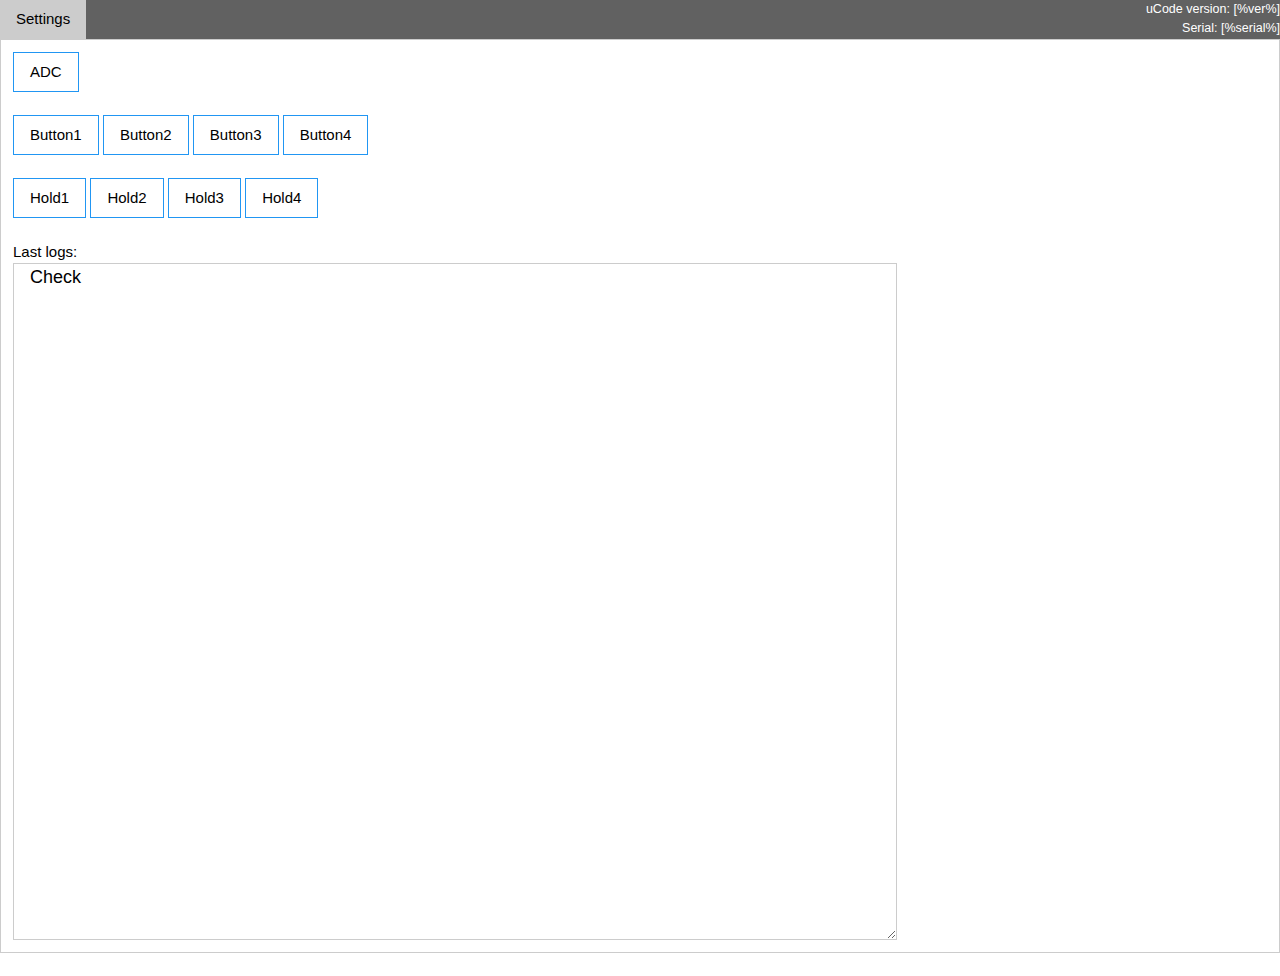
==== commit f87194c8: "Added debug buttons" ====
--- a/main/html/debug.html
+++ b/main/html/debug.html
@@ -17,13 +17,23 @@
 <form name="settingsForm" class="w3-container3">
 <div>
 <input class="w3-button w3-border w3-border-blue" type='button' value='ADC' onclick='httpGetNoWait("name=adc&value=yes");'>
+<br><br>
+<input class="w3-button w3-border w3-border-blue" type='button' value='Button1' onclick='httpGetNoWait("name=button&value=1");'>
+<input class="w3-button w3-border w3-border-blue" type='button' value='Button2' onclick='httpGetNoWait("name=button&value=2");'>
+<input class="w3-button w3-border w3-border-blue" type='button' value='Button3' onclick='httpGetNoWait("name=button&value=3");'>
+<input class="w3-button w3-border w3-border-blue" type='button' value='Button4' onclick='httpGetNoWait("name=button&value=4");'>
+<br><br>
+<input class="w3-button w3-border w3-border-blue" type='button' value='Hold1' onclick='httpGetNoWait("name=button&value=11");'>
+<input class="w3-button w3-border w3-border-blue" type='button' value='Hold2' onclick='httpGetNoWait("name=button&value=12");'>
+<input class="w3-button w3-border w3-border-blue" type='button' value='Hold3' onclick='httpGetNoWait("name=button&value=13");'>
+<input class="w3-button w3-border w3-border-blue" type='button' value='Hold4' onclick='httpGetNoWait("name=button&value=14");'>
 </div>
 <br>
 <div class="w3-third">
 <label>Last logs:</label>
 <textarea id="logedit" rows="25" cols="80" class="w3-container w3-border w3-large">Check</textarea>
 </div>
-
+<br>
 </form>
 </div>
 <br>
